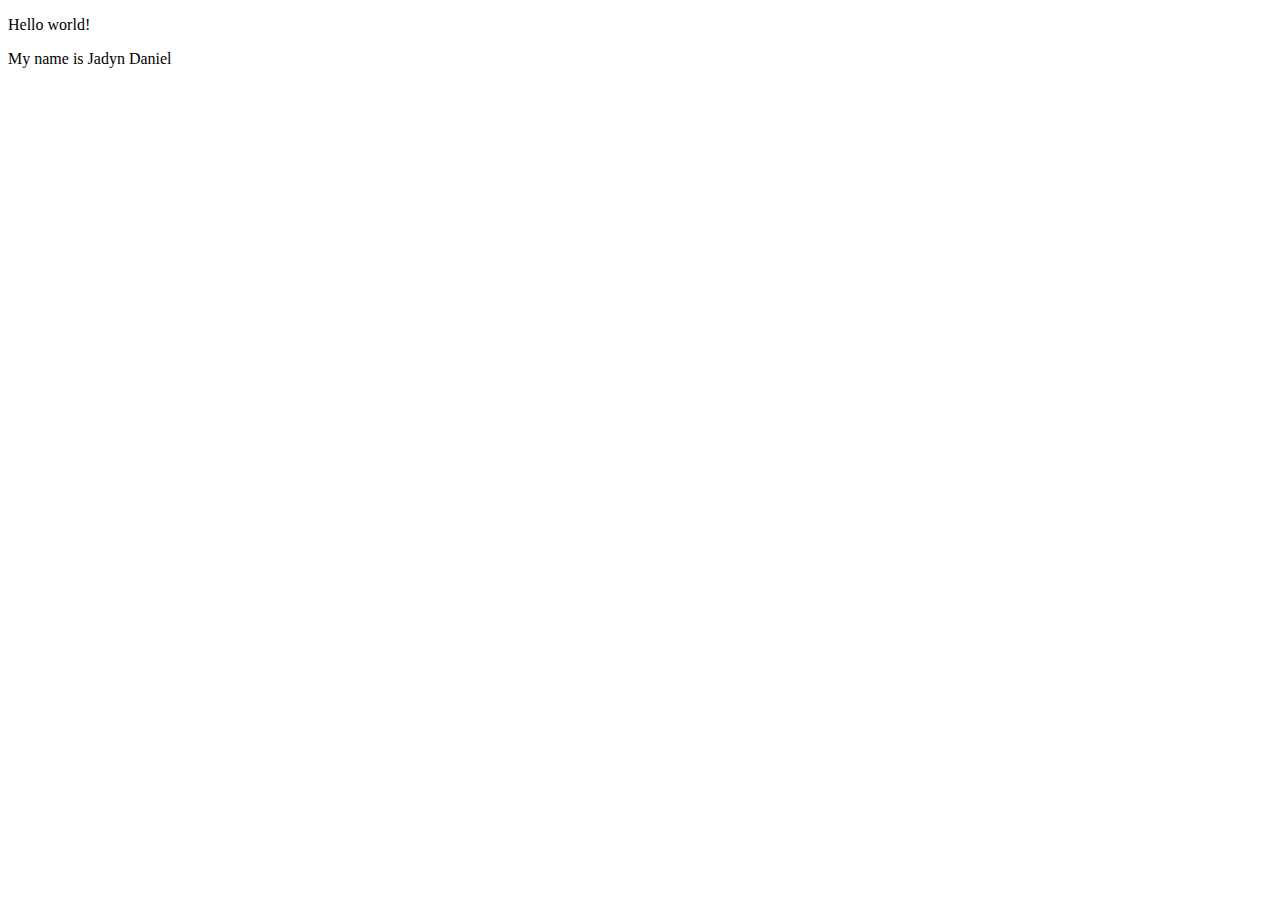
==== index.html @ e196f275 "Add files via upload" ====
<!DOCTYPE html>
<html lang="en">
<meta charset="UTF-8">
<title>Page Title</title>
<meta name="viewport" content="width=device-width,initial-scale=1">
<link rel="stylesheet" href="">
<style>
</style>
<script src=""></script>


	<!--- Code above this line will not be displayed on the browser --> 

	<body>

		<p> Hello world! </p>
		<p> My name is Jadyn Daniel </p>

	</body>

</html>
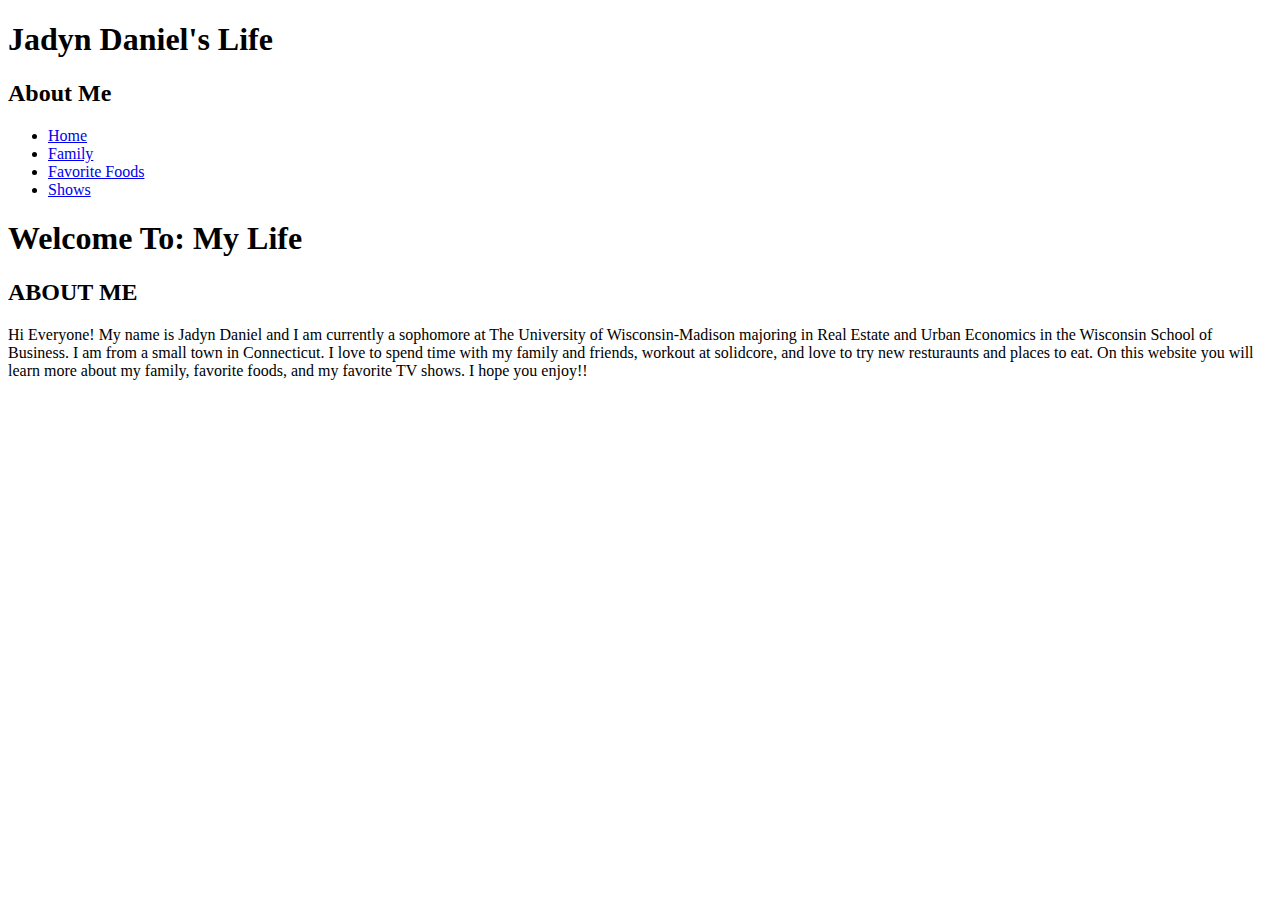
==== commit 4c41c1c1: "Update index.html" ====
--- a/index.html
+++ b/index.html
@@ -1,21 +1,30 @@
 <!DOCTYPE html>
 <html lang="en">
 <meta charset="UTF-8">
-<title>Page Title</title>
-<meta name="viewport" content="width=device-width,initial-scale=1">
-<link rel="stylesheet" href="">
-<style>
-</style>
-<script src=""></script>
-
-
-	<!--- Code above this line will not be displayed on the browser --> 
+	<title>Jadyn Daniel's Life</title>
+	<link rel="stylesheet" text="text/css" href="stylesheet.css">
+</head>
 
 	<body>
+		<header>
+			<h1>Jadyn Daniel's Life</h1>
+			<h2>About Me</h2>
+			<nav>
+				<ul>
+				<li><a href="index.html">Home</a></li>
+				<li><a href="family.html">Family</a></li>
+				<li><a href="favoritefoods.html">Favorite Foods</a></li>
+				<li><a href="shows.html">Shows</a></li>
+				</ul>
+			</nav>
+		</header>
+		<section> 
 
-		<p> Hello world! </p>
-		<p> My name is Jadyn Daniel </p>
+	<nav>
+			<h1> Welcome To: My Life</h1>
+			<h2>ABOUT ME</h2> <nav>
 
-	</body>
+	<article>
+		<p style="color:black;"> Hi Everyone! My name is Jadyn Daniel and I am currently a sophomore at The University of Wisconsin-Madison majoring in Real Estate and Urban Economics in the Wisconsin School of Business. I am from a small town in Connecticut. I love to spend time with my family and friends, workout at solidcore, and love to try new resturaunts and places to eat. On this website you will learn more about my family, favorite foods, and my favorite TV shows. I hope you enjoy!! </p>
 
-</html>
+	</article>
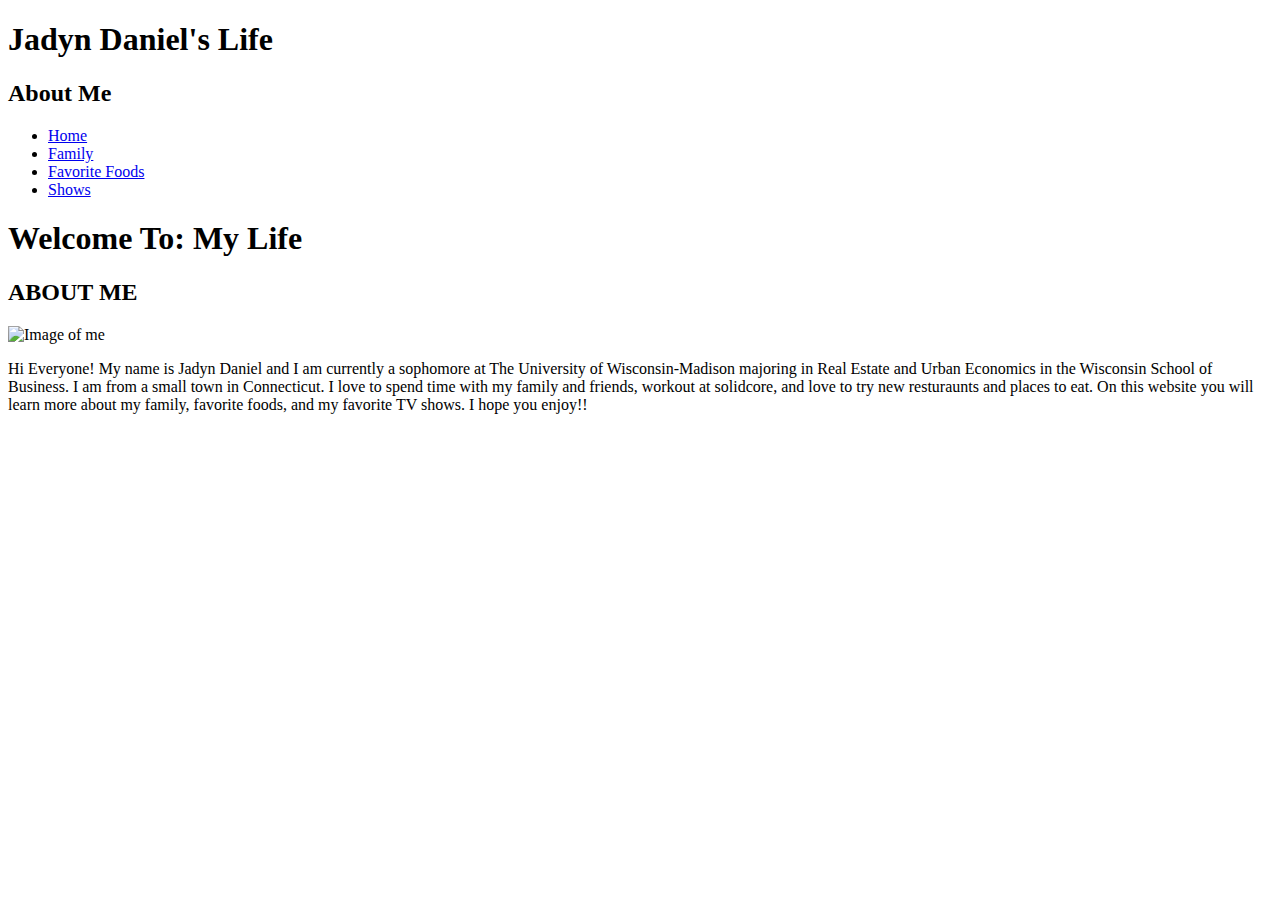
==== commit 872349cf: "Update index.html" ====
--- a/index.html
+++ b/index.html
@@ -2,7 +2,7 @@
 <html lang="en">
 <meta charset="UTF-8">
 	<title>Jadyn Daniel's Life</title>
-	<link rel="stylesheet" text="text/css" href="stylesheet.css">
+	<link rel="stylesheet" href="stylesheet.css">
 </head>
 
 	<body>
@@ -20,11 +20,13 @@
 		</header>
 		<section> 
 
-	<nav>
 			<h1> Welcome To: My Life</h1>
-			<h2>ABOUT ME</h2> <nav>
-
+			<h2>ABOUT ME</h2>
+			<img src="me.jpg" alt ="Image of me" width= "300" height= "230">
 	<article>
 		<p style="color:black;"> Hi Everyone! My name is Jadyn Daniel and I am currently a sophomore at The University of Wisconsin-Madison majoring in Real Estate and Urban Economics in the Wisconsin School of Business. I am from a small town in Connecticut. I love to spend time with my family and friends, workout at solidcore, and love to try new resturaunts and places to eat. On this website you will learn more about my family, favorite foods, and my favorite TV shows. I hope you enjoy!! </p>
 
 	</article>
+</section>
+</body>
+</html>
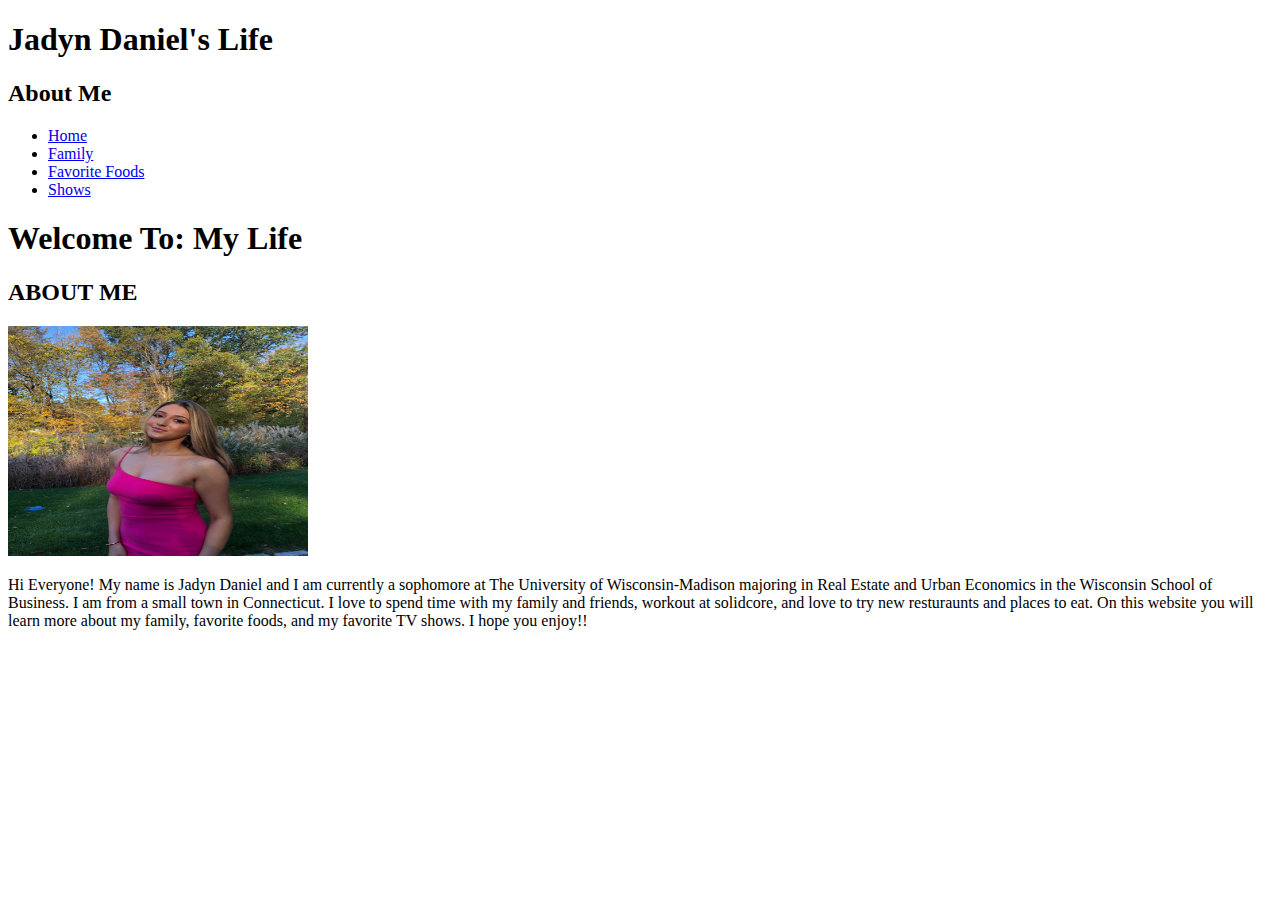
==== commit 32778345: "Update index.html" ====
--- a/index.html
+++ b/index.html
@@ -22,7 +22,7 @@
 
 			<h1> Welcome To: My Life</h1>
 			<h2>ABOUT ME</h2>
-			<img src="me.jpg" alt ="Image of me" width= "300" height= "230">
+			<img src="me.jpeg" alt ="Image of me" width= "300" height= "230">
 	<article>
 		<p style="color:black;"> Hi Everyone! My name is Jadyn Daniel and I am currently a sophomore at The University of Wisconsin-Madison majoring in Real Estate and Urban Economics in the Wisconsin School of Business. I am from a small town in Connecticut. I love to spend time with my family and friends, workout at solidcore, and love to try new resturaunts and places to eat. On this website you will learn more about my family, favorite foods, and my favorite TV shows. I hope you enjoy!! </p>
 
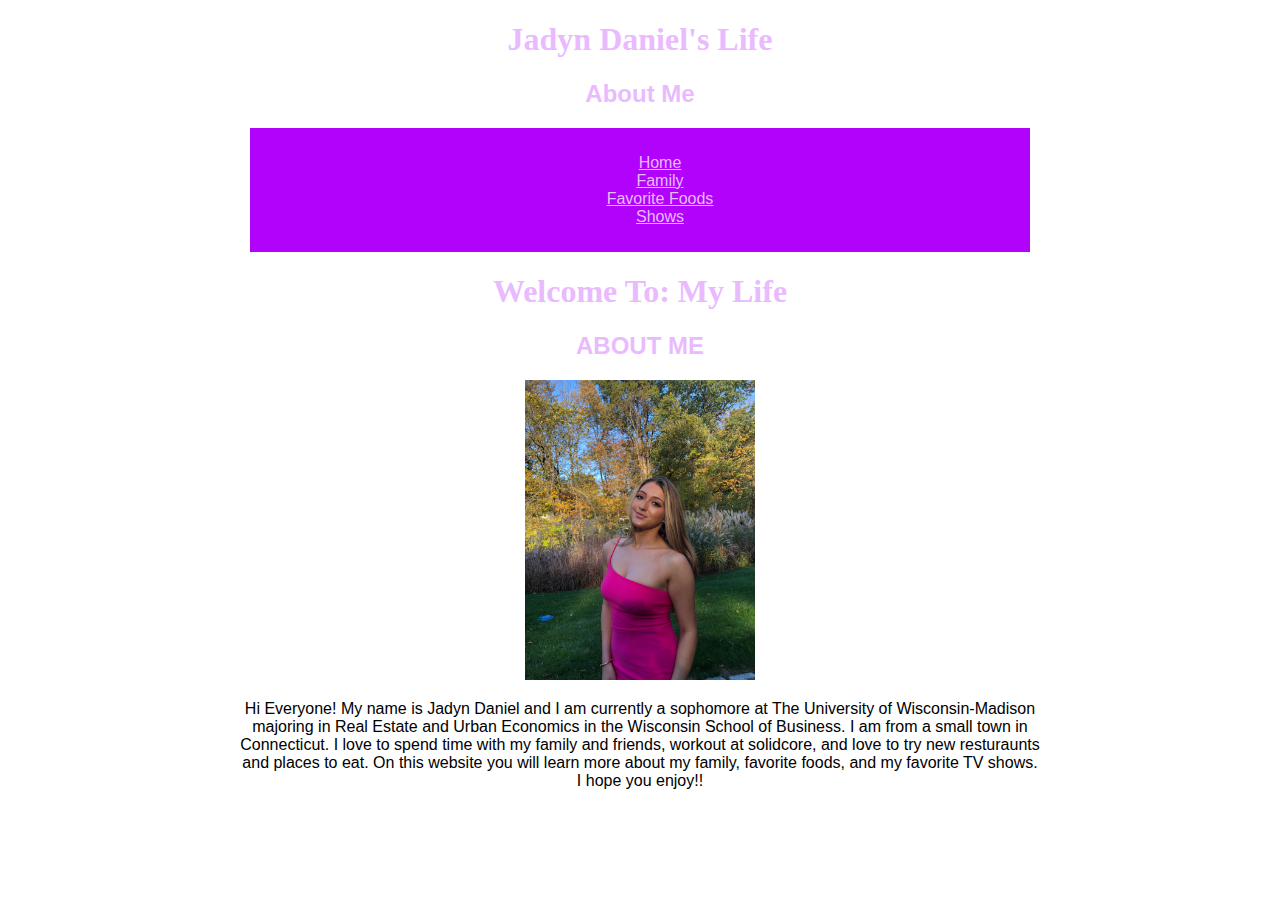
==== commit d13154e5: "Update index.html" ====
--- a/index.html
+++ b/index.html
@@ -22,7 +22,7 @@
 
 			<h1> Welcome To: My Life</h1>
 			<h2>ABOUT ME</h2>
-			<img src="me.jpeg" alt ="Image of me" width= "300" height= "230">
+			<img src="me.jpeg" alt ="Image of me" width= "230" height= "300">
 	<article>
 		<p style="color:black;"> Hi Everyone! My name is Jadyn Daniel and I am currently a sophomore at The University of Wisconsin-Madison majoring in Real Estate and Urban Economics in the Wisconsin School of Business. I am from a small town in Connecticut. I love to spend time with my family and friends, workout at solidcore, and love to try new resturaunts and places to eat. On this website you will learn more about my family, favorite foods, and my favorite TV shows. I hope you enjoy!! </p>
 
--- a/stylesheet.css
+++ b/stylesheet.css
@@ -0,0 +1,26 @@
+*{
+	font-family: Arial, Georgia, sans-serif;
+	color:#eabaff;
+	text-align: center;
+}
+
+body{
+	width:800px;
+	margin:0 auto;
+}
+
+nav{
+background-color: #b103fc;
+	padding: 10px;
+	margin: 10px;
+	list-style-type: none;
+}
+
+
+ul{
+	list-style-type: none;
+}
+
+h1{
+font-family: georgia, serif;
+}
